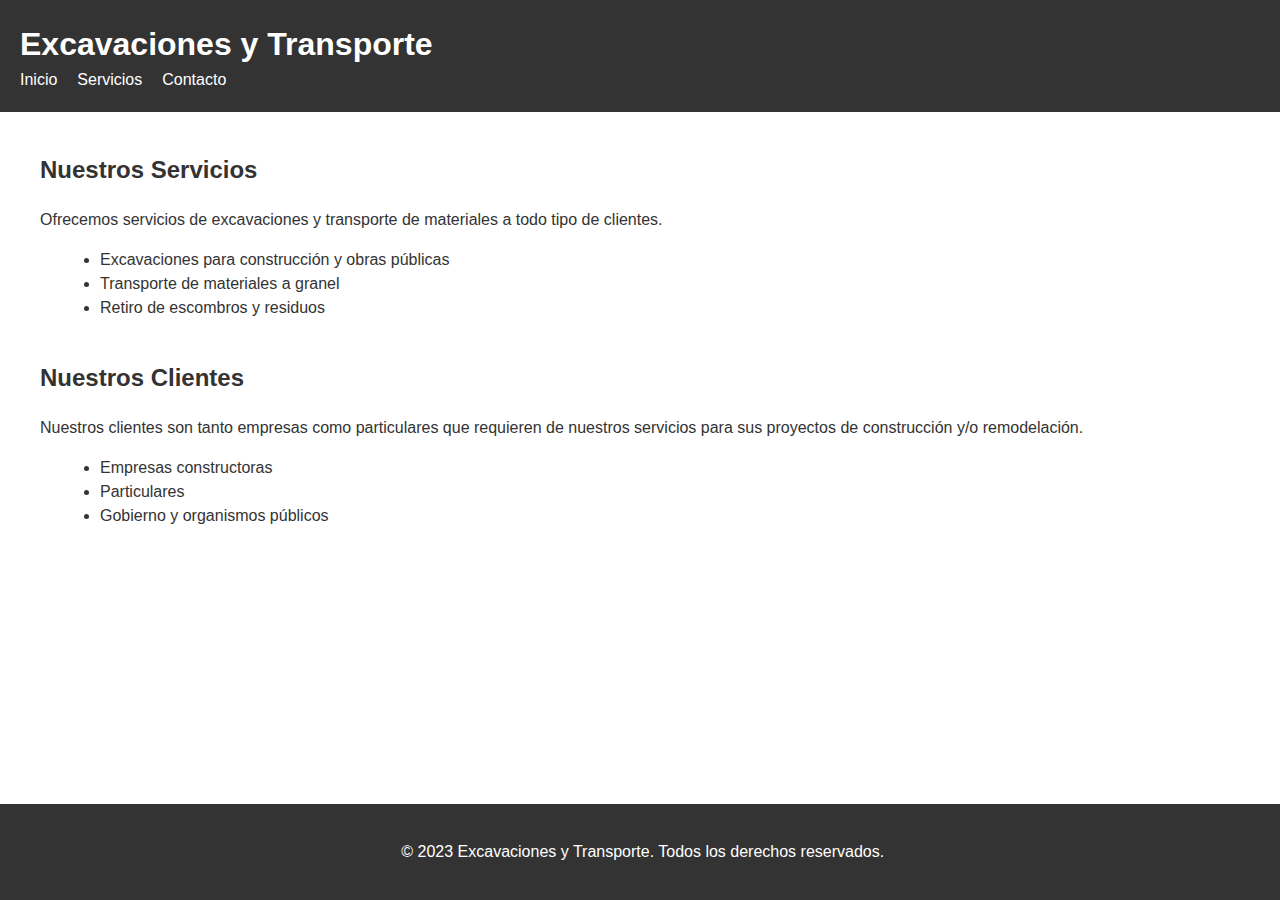
==== index.html @ 23431895 "Update index.html" ====
<!DOCTYPE html>
<html>
<head>
	<title>Excavaciones y Transporte</title>
	<meta charset="utf-8">
	<meta name="viewport" content="width=device-width, initial-scale=1">
	<link rel="stylesheet" href="css\estilos.css">
</head>
<body>

	<header>
		<h1>Excavaciones y Transporte</h1>
		<nav>
			<ul>
				<li><a href="#">Inicio</a></li>
				<li><a href="#">Servicios</a></li>
				<li><a href="#">Contacto</a></li>
			</ul>
		</nav>
	</header>

	<main>
		<section>
			<h2>Nuestros Servicios</h2>
			<p>Ofrecemos servicios de excavaciones y transporte de materiales a todo tipo de clientes.</p>
			<ul>
				<li>Excavaciones para construcción y obras públicas</li>
				<li>Transporte de materiales a granel</li>
				<li>Retiro de escombros y residuos</li>
			</ul>
		</section>

		<section>
			<h2>Nuestros Clientes</h2>
			<p>Nuestros clientes son tanto empresas como particulares que requieren de nuestros servicios para sus proyectos de construcción y/o remodelación.</p>
			<ul>
				<li>Empresas constructoras</li>
				<li>Particulares</li>
				<li>Gobierno y organismos públicos</li>
			</ul>
		</section>
	</main>

	<footer>
		<p>&copy; 2023 Excavaciones y Transporte. Todos los derechos reservados.</p>
	</footer>

	<script src="script.js"></script>

</body>
</html>
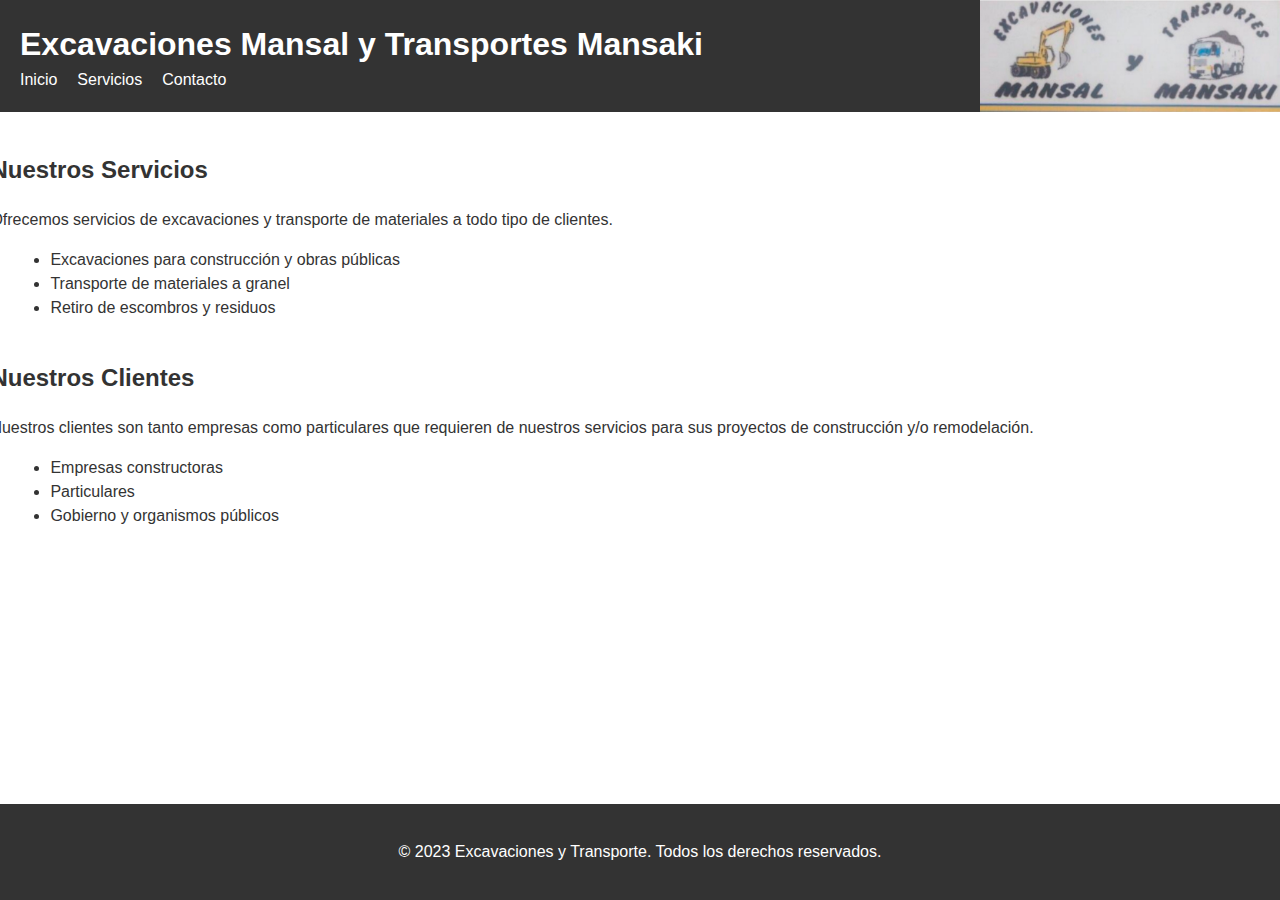
==== commit 4d7ff910: "Update index.html" ====
--- a/index.html
+++ b/index.html
@@ -9,7 +9,7 @@
 <body>
 
 	<header>
-		<h1>Excavaciones y Transporte</h1>
+		<h1>Excavaciones Mansal y Transportes Mansaki</h1>
 		<nav>
 			<ul>
 				<li><a href="#">Inicio</a></li>
@@ -17,6 +17,10 @@
 				<li><a href="#">Contacto</a></li>
 			</ul>
 		</nav>
+		<div class="imagen">
+			<img src="img\logotipo.png" style="width: 300px; height: 112px">
+		</div>
+		
 	</header>
 
 	<main>
@@ -49,3 +53,4 @@
 
 </body>
 </html>
+
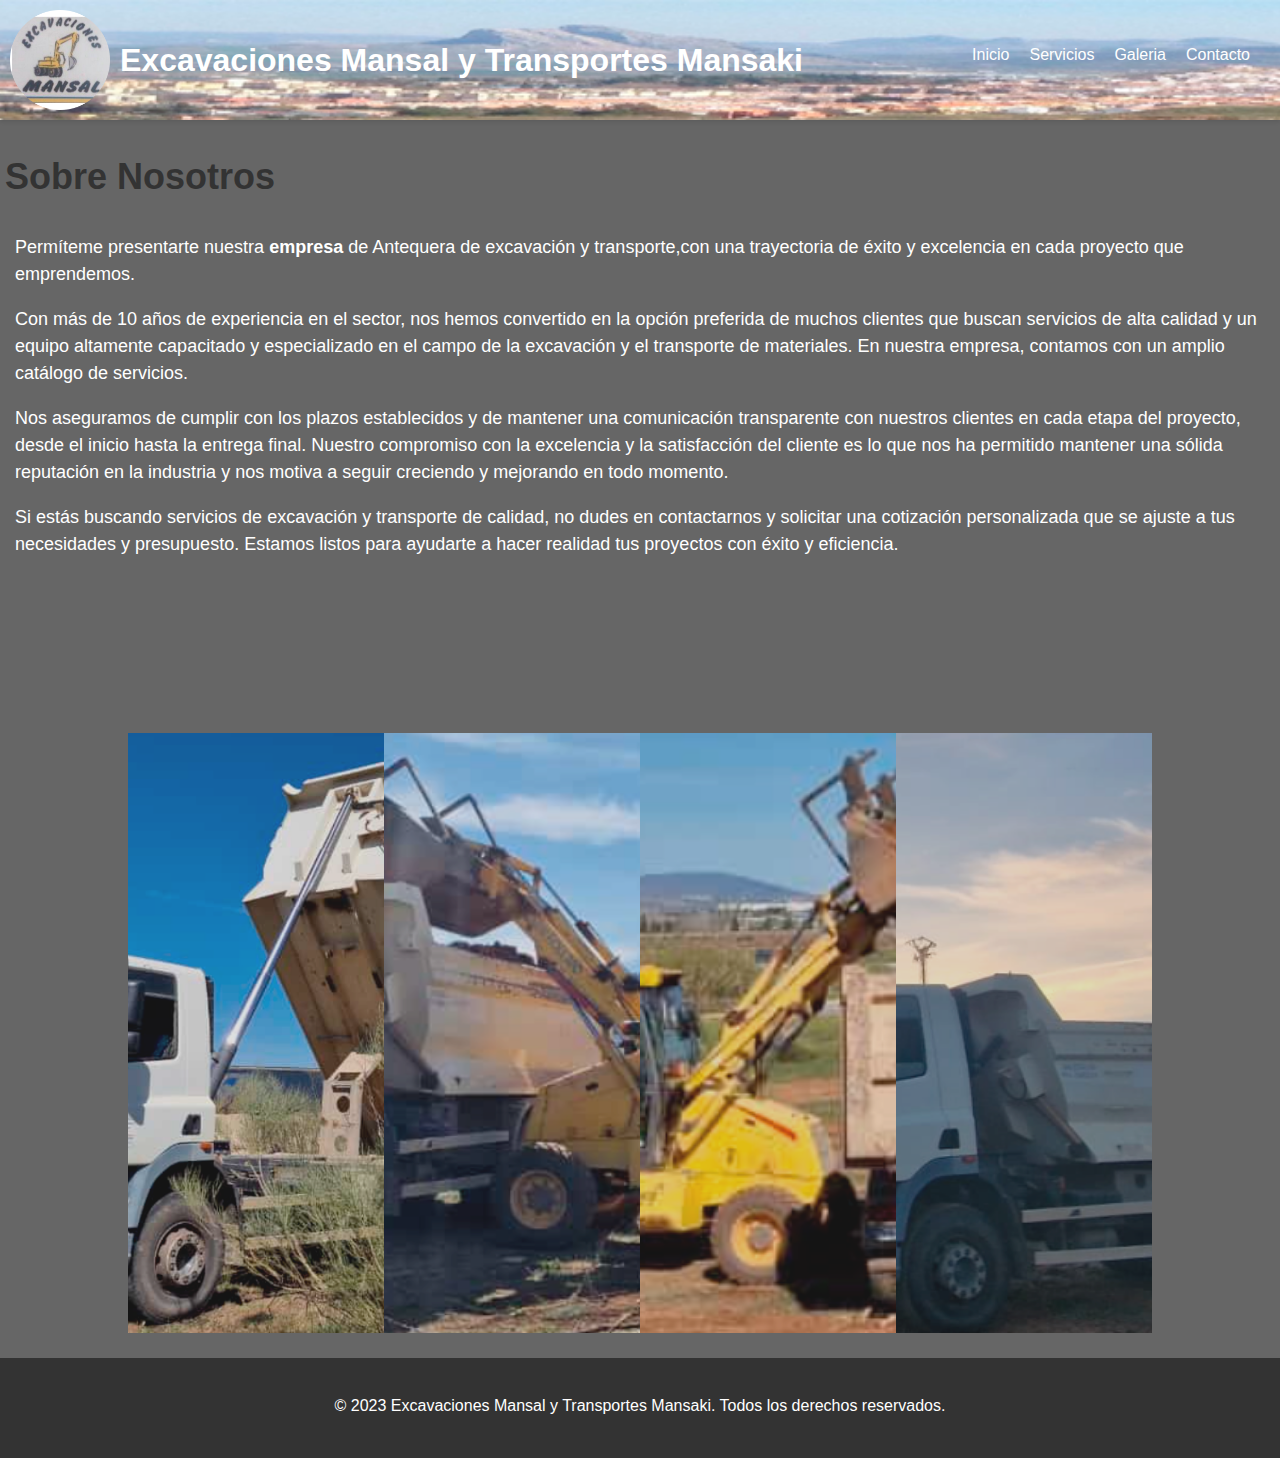
==== commit 55a0d67c: "Add files via upload" ====
--- a/index.html
+++ b/index.html
@@ -1,56 +1,78 @@
-<!DOCTYPE html>
-<html>
-<head>
-	<title>Excavaciones y Transporte</title>
-	<meta charset="utf-8">
-	<meta name="viewport" content="width=device-width, initial-scale=1">
-	<link rel="stylesheet" href="css\estilos.css">
-</head>
-<body>
-
-	<header>
-		<h1>Excavaciones Mansal y Transportes Mansaki</h1>
-		<nav>
-			<ul>
-				<li><a href="#">Inicio</a></li>
-				<li><a href="#">Servicios</a></li>
-				<li><a href="#">Contacto</a></li>
-			</ul>
-		</nav>
-		<div class="imagen">
-			<img src="img\logotipo.png" style="width: 300px; height: 112px">
-		</div>
-		
-	</header>
-
-	<main>
-		<section>
-			<h2>Nuestros Servicios</h2>
-			<p>Ofrecemos servicios de excavaciones y transporte de materiales a todo tipo de clientes.</p>
-			<ul>
-				<li>Excavaciones para construcción y obras públicas</li>
-				<li>Transporte de materiales a granel</li>
-				<li>Retiro de escombros y residuos</li>
-			</ul>
-		</section>
-
-		<section>
-			<h2>Nuestros Clientes</h2>
-			<p>Nuestros clientes son tanto empresas como particulares que requieren de nuestros servicios para sus proyectos de construcción y/o remodelación.</p>
-			<ul>
-				<li>Empresas constructoras</li>
-				<li>Particulares</li>
-				<li>Gobierno y organismos públicos</li>
-			</ul>
-		</section>
-	</main>
-
-	<footer>
-		<p>&copy; 2023 Excavaciones y Transporte. Todos los derechos reservados.</p>
-	</footer>
-
-	<script src="script.js"></script>
-
-</body>
-</html>
-
+<!DOCTYPE html>
+<html >
+<head>
+  <meta charset="UTF-8">
+  <title>Excavaciones Mansal y Transportes Mansaki</title>
+  <link rel="stylesheet" href="styles.css">
+</head>
+<body><div id="inicio"></div>
+  <header>
+    <a href ="#" class="imagen">
+      <img src="img\prueba.png" alt="logo de la compañia" class="logo-img">
+      <h1 class="nombre-empresa">Excavaciones Mansal y Transportes Mansaki</h1>
+    </a>
+		
+		<nav>
+			<ul>
+				<li><a href="#inicio">Inicio</a></li>
+				<li><a href="paginas\servicios.html">Servicios</a></li>
+        <li><a href="paginas\galeria.html" >Galeria</a></li>
+				<li><a href="paginas\contacto.html">Contacto</a></li>
+			</ul>
+		</nav>
+	</header>
+<!-- 
+  <section id="banner">
+    <div class="container">
+      <h1>Transportes Espinosa Arias</h1>
+      <p>Soluciones de transporte en México y Estados Unidos</p>
+      <a href="paginas\galeria.html" class="btn">Solicitar cotización</a>
+    </div>
+  </section>
+  -->
+<div class="fondo">
+  <section id="nosotros">
+    <div class="container">
+      <h2>Sobre Nosotros</h2>
+      <p>Permíteme presentarte nuestra <b>empresa</b> de Antequera de excavación y transporte,con una 
+        trayectoria de éxito y excelencia en cada proyecto que emprendemos.</p>
+        <p>Con más de 10 años de experiencia en el sector, nos hemos 
+        convertido en la opción preferida de muchos clientes que buscan servicios de alta calidad y un equipo altamente capacitado y 
+        especializado en el campo de la excavación y el transporte de materiales.
+        En nuestra empresa, contamos con un amplio catálogo de servicios.</p>
+        <p>Nos aseguramos 
+        de cumplir con los plazos establecidos y de mantener una comunicación transparente con nuestros clientes en cada etapa del proyecto,
+        desde el inicio hasta la entrega final.
+        Nuestro compromiso con la excelencia y la satisfacción del cliente es lo que nos ha permitido mantener una sólida reputación en la 
+        industria y nos motiva a seguir creciendo y mejorando en todo momento.</p>
+        <p>Si estás buscando servicios de excavación y transporte de 
+        calidad, no dudes en contactarnos y solicitar una cotización personalizada que se ajuste a tus necesidades y presupuesto. 
+        Estamos listos para ayudarte a hacer realidad tus proyectos con éxito y eficiencia.
+
+
+
+
+
+
+      </p>
+    </div>
+  </section>
+
+  <section id="galeria">
+    <img src="img\camion.png" alt="Imagen 1">
+    <img src="img\camionMaquina.png" alt="Imagen 2">
+    <img src="img\camionRevesMaquina.png" alt="Imagen 3">
+    <img src="img\camionSol.png" alt="Imagen 4">
+</section>
+
+</div>
+
+  <footer>
+    
+      <p>&copy; 2023 Excavaciones Mansal y Transportes Mansaki. Todos los derechos reservados.</p>
+    
+  </footer>
+
+  <script src="script.js"></script>
+</body>
+</html>
--- a/styles.css
+++ b/styles.css
@@ -0,0 +1,194 @@
+/* Estilos generales */
+
+* {
+  box-sizing: border-box;
+}
+
+body {
+  font-family: Arial, sans-serif;
+  font-size: 16px;
+  line-height: 1.5;
+  margin: 0;
+  padding: 0;
+  position: relative;
+  min-height: 100vh;
+  flex-wrap: wrap;
+  display: flex;
+
+  
+}
+
+/* Estilos para el encabezado */
+
+header {
+  
+  background-color: #333;
+  background: url(peña.png) no-repeat;
+  background-size: cover;
+  background-position: center top;
+
+  color: #fff;
+  padding: 10px;
+  box-shadow: 0 2px 4px rgba(0, 0, 0, 0.1);
+  display: flex;
+  
+
+  justify-content: space-between;
+  align-items: center;
+  width: 100%;
+  z-index: 999;
+  margin: 0 auto;
+  height: auto;
+  
+}
+.imagen{
+  color: #fff;
+  display: flex;
+  align-items: center;
+  text-decoration: none;
+}
+.imagen img{
+  margin-right: 10px;
+  height: 100px
+}
+
+
+nav li {
+  margin-right: 20px;
+}
+
+nav a {
+  color: #fff;
+  text-decoration: none;
+}
+
+nav ul {
+  margin: 0;
+  padding: 0;
+  list-style: none;
+  display: flex;
+}
+
+
+h1{
+  font-family: Verdana, Geneva, Tahoma, sans-serif;
+}
+
+nav a:hover {
+  text-decoration: underline;
+  color: black;
+}
+
+section h2 {
+  color: #333333;
+  font-size: 36px;
+  font-weight: bold;
+  margin-left: 5px;
+  text-align: left;
+  
+}
+
+#nosotros{
+  
+ 
+ 
+  
+ 
+ 
+ width: 100%;
+ 
+ padding: 0;
+}
+
+
+
+/*-----------------------------------------------------------------------------GALERIA-----------------------------------------------------------------*/
+
+section{
+
+display: flex;
+width: 80%;
+height: 600px;
+margin: auto;
+}
+
+#galeria{
+  margin-top: 1%;
+  display: flex;
+  margin-bottom: 2%;
+}
+
+section img{
+width: 0px;
+flex-grow: 1;
+object-fit: cover;
+opacity: .8;
+transition: .5s ease;
+}
+section img:hover{
+cursor: crosshair;
+width: 300px;
+opacity: 1;
+filter: contrast(120%);
+}
+
+.fondo{
+  background-color: #666666;
+}
+
+
+/*-----------------------------------------------------------------------------GALERIA-----------------------------------------------------------------*/
+
+/* Estilos para las secciones de contenido */
+
+
+section p {
+  color: #fff;
+  font-size: 18px;
+  line-height: 1.5;
+  
+  text-align: left;
+  margin-left: 15px;
+}
+
+ul {
+  list-style: none;
+  margin: 0;
+  padding: 0;
+}
+
+li {
+  margin-bottom: 10px;
+}
+
+
+
+footer {
+  
+  background-color: #333;
+	color: #fff;
+	padding: 20px;
+	text-align: center;
+  margin-top: auto;
+  width: 100%;
+  height: 100px;
+	bottom: 0;
+	display: flex;
+	justify-content:center ;
+  z-index: 99;
+}
+
+@media(max-width: 700px){
+  header{
+    flex-direction: column;
+  }
+
+  nav{
+    padding: 10px 0px;
+  }
+
+  
+}
+
+
+
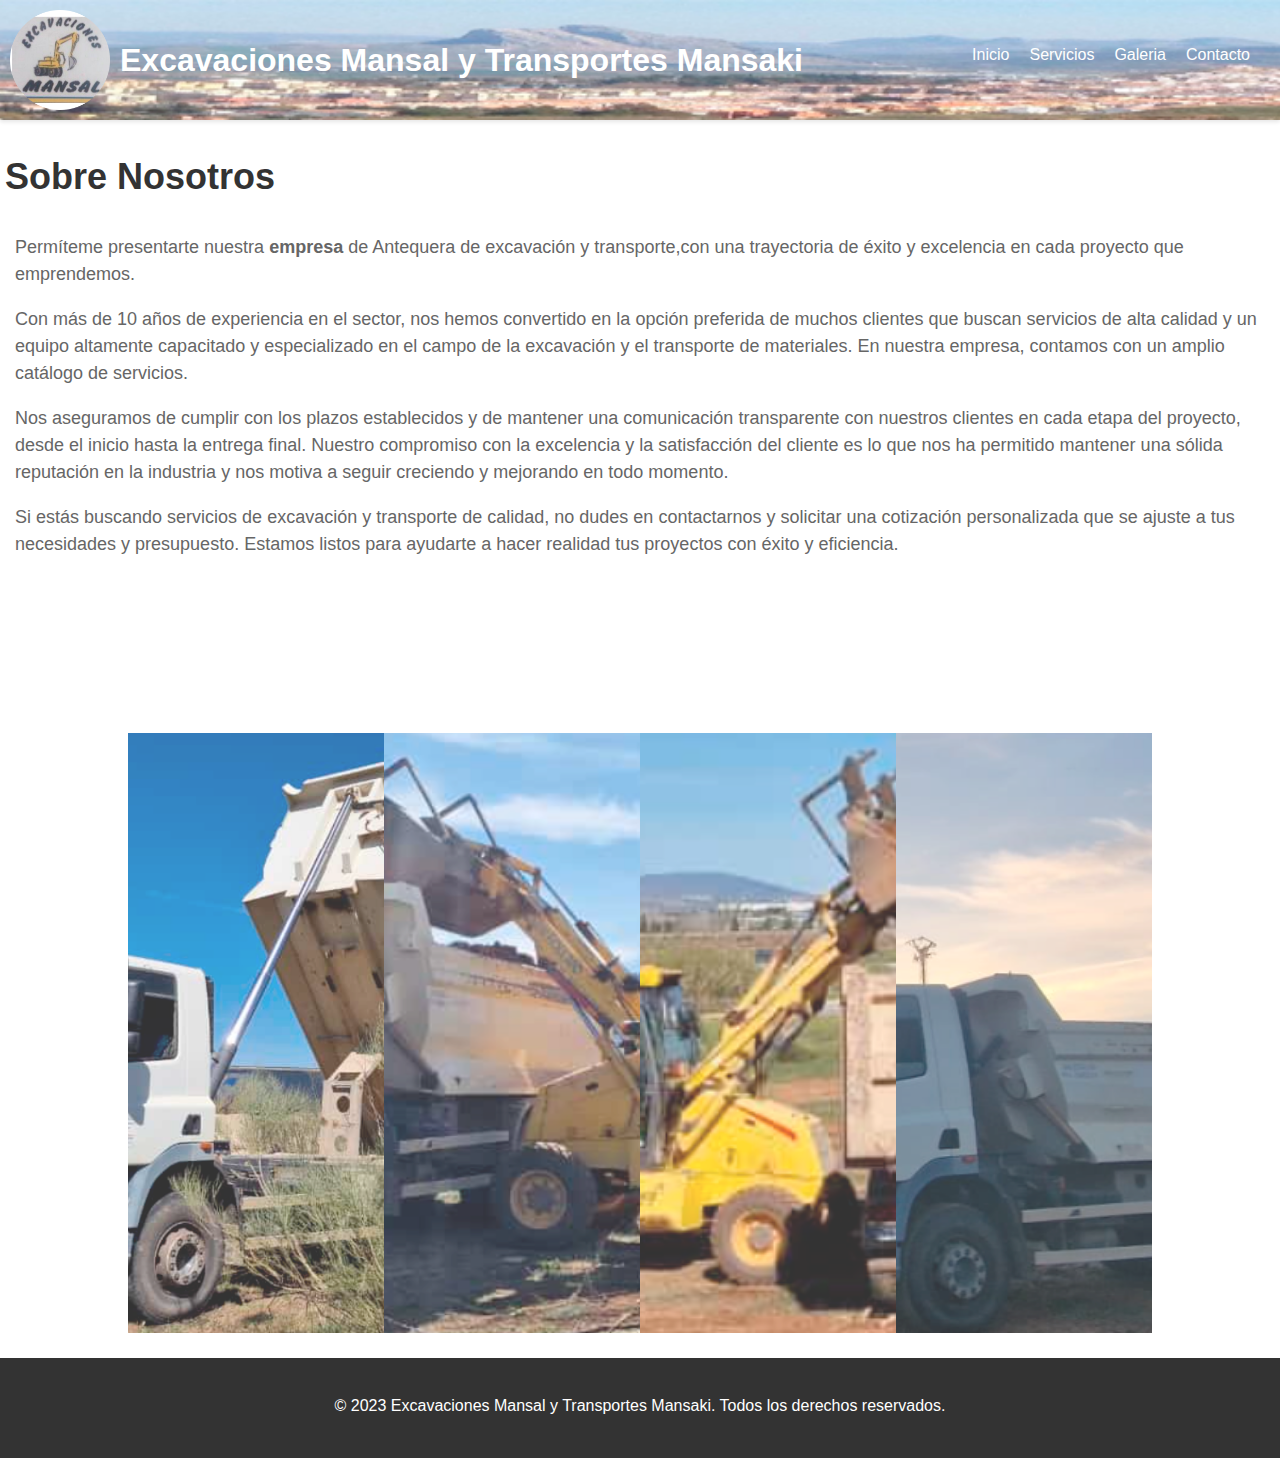
==== commit f11e6523: "Add files via upload" ====
--- a/index.html
+++ b/index.html
@@ -3,9 +3,12 @@
 <head>
   <meta charset="UTF-8">
   <title>Excavaciones Mansal y Transportes Mansaki</title>
+  <link rel="icon" type="image/png" href="img\prueba.png">
   <link rel="stylesheet" href="styles.css">
 </head>
-<body><div id="inicio"></div>
+<body>
+  <div class="fondo">
+  <div id="inicio"></div>
   <header>
     <a href ="#" class="imagen">
       <img src="img\prueba.png" alt="logo de la compañia" class="logo-img">
@@ -30,7 +33,7 @@
     </div>
   </section>
   -->
-<div class="fondo">
+
   <section id="nosotros">
     <div class="container">
       <h2>Sobre Nosotros</h2>
@@ -64,9 +67,9 @@
     <img src="img\camionRevesMaquina.png" alt="Imagen 3">
     <img src="img\camionSol.png" alt="Imagen 4">
 </section>
+  
 
 </div>
-
   <footer>
     
       <p>&copy; 2023 Excavaciones Mansal y Transportes Mansaki. Todos los derechos reservados.</p>
--- a/styles.css
+++ b/styles.css
@@ -89,12 +89,7 @@
 }
 
 #nosotros{
-  
- 
- 
-  
- 
- 
+
  width: 100%;
  
  padding: 0;
@@ -132,9 +127,7 @@
 filter: contrast(120%);
 }
 
-.fondo{
-  background-color: #666666;
-}
+
 
 
 /*-----------------------------------------------------------------------------GALERIA-----------------------------------------------------------------*/
@@ -143,7 +136,7 @@
 
 
 section p {
-  color: #fff;
+  color: #666;
   font-size: 18px;
   line-height: 1.5;
   
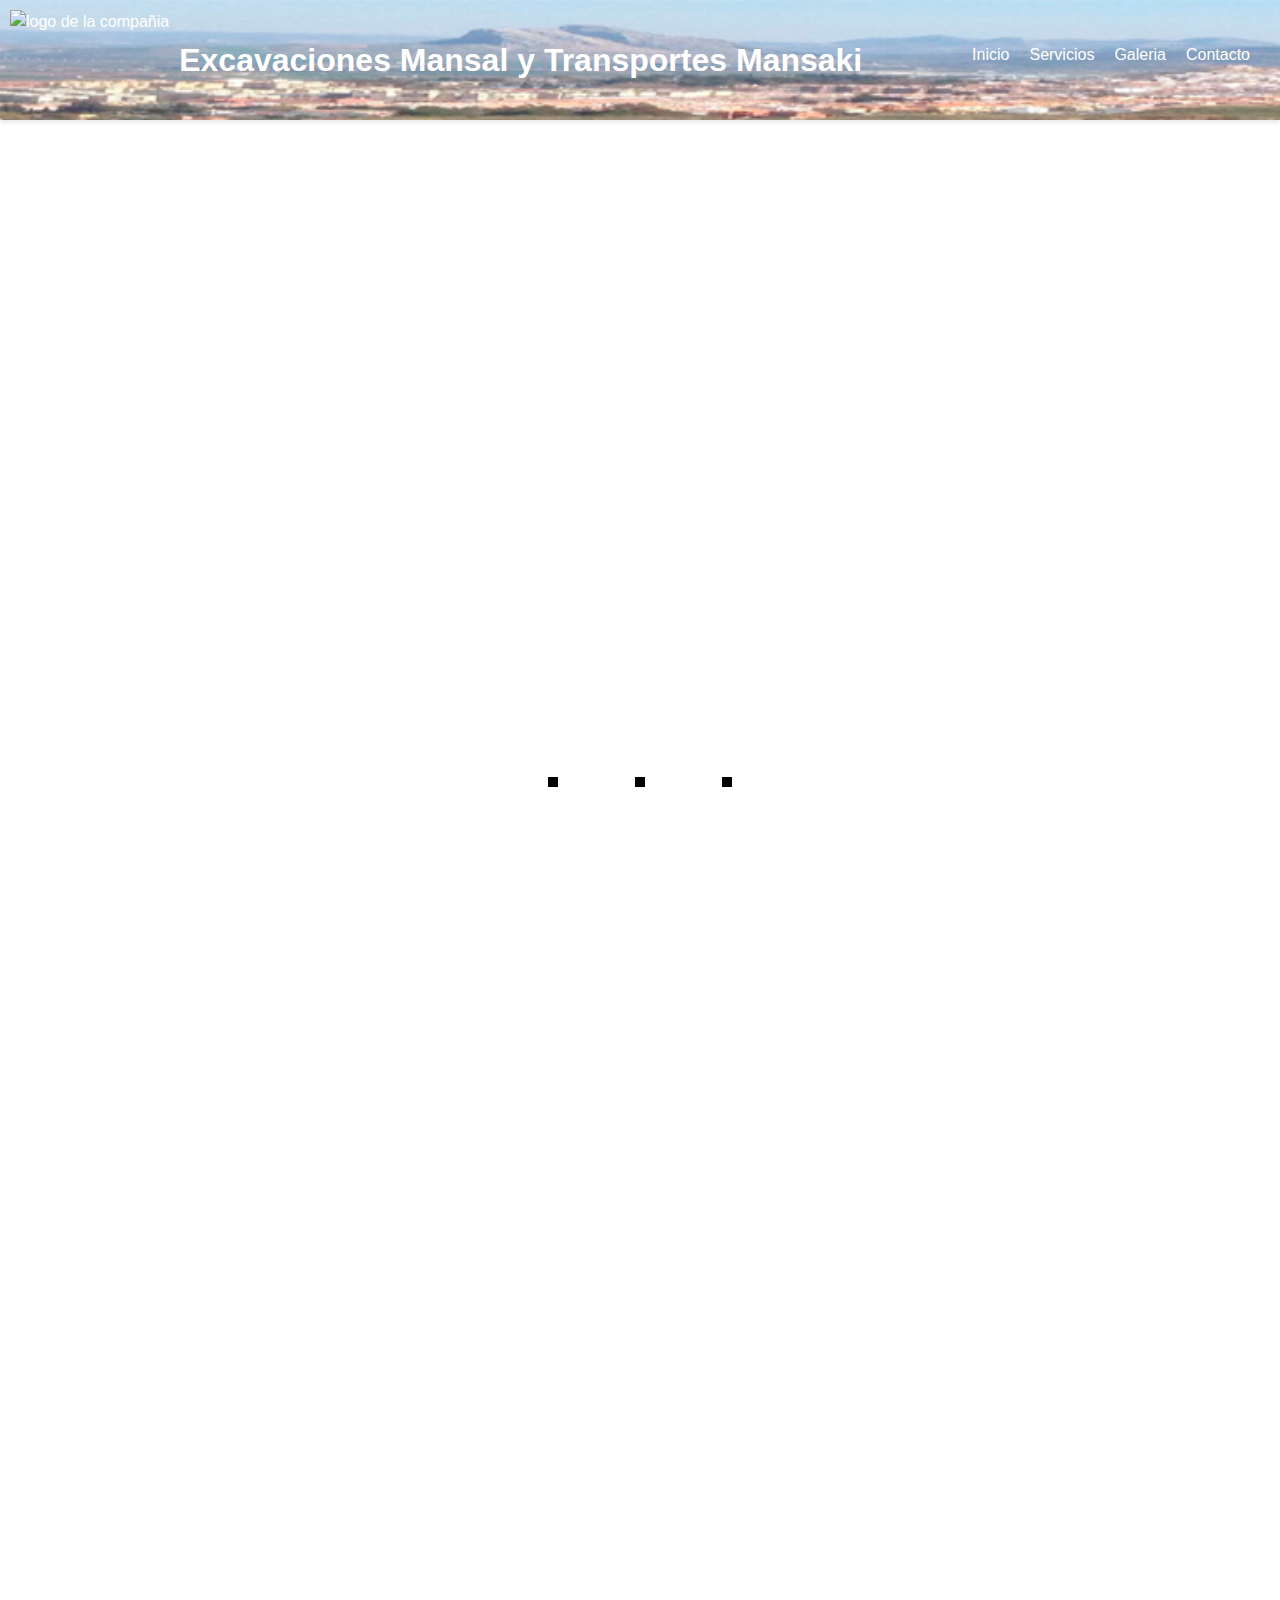
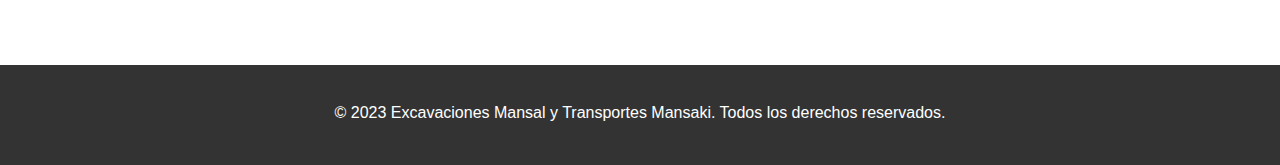
==== commit 07cabf32: "Add files via upload" ====
--- a/index.html
+++ b/index.html
@@ -4,6 +4,7 @@
   <meta charset="UTF-8">
   <title>Excavaciones Mansal y Transportes Mansaki</title>
   <link rel="icon" type="image/png" href="img\prueba.png">
+  <link href="https://unpkg.com/aos@2.3.1/dist/aos.css" rel="stylesheet">
   <link rel="stylesheet" href="styles.css">
 </head>
 <body>
@@ -35,21 +36,23 @@
   -->
 
   <section id="nosotros">
-    <div class="container">
+    
+    <div class="container" data-aos="fade-up">
+      
       <h2>Sobre Nosotros</h2>
-      <p>Permíteme presentarte nuestra <b>empresa</b> de Antequera de excavación y transporte,con una 
+      <p>Permíteme presentarte nuestra <b>empresa de Antequera de excavación y transporte</b>, con una 
         trayectoria de éxito y excelencia en cada proyecto que emprendemos.</p>
-        <p>Con más de 10 años de experiencia en el sector, nos hemos 
+        <p>Con más de <b>10 años de experiencia</b> en el sector, nos hemos 
         convertido en la opción preferida de muchos clientes que buscan servicios de alta calidad y un equipo altamente capacitado y 
         especializado en el campo de la excavación y el transporte de materiales.
-        En nuestra empresa, contamos con un amplio catálogo de servicios.</p>
+        En nuestra empresa, contamos con un amplio catálogo de <a href="paginas\servicios.html"> servicios</a>.</p>
         <p>Nos aseguramos 
-        de cumplir con los plazos establecidos y de mantener una comunicación transparente con nuestros clientes en cada etapa del proyecto,
+        de cumplir con los plazos establecidos y de mantener una <b>comunicación transparente</b> con nuestros clientes en cada etapa del proyecto,
         desde el inicio hasta la entrega final.
-        Nuestro compromiso con la excelencia y la satisfacción del cliente es lo que nos ha permitido mantener una sólida reputación en la 
+        Nuestro <b>compromiso con la excelencia y la satisfacción del cliente</b> es lo que nos ha permitido mantener una sólida reputación en la 
         industria y nos motiva a seguir creciendo y mejorando en todo momento.</p>
-        <p>Si estás buscando servicios de excavación y transporte de 
-        calidad, no dudes en contactarnos y solicitar una cotización personalizada que se ajuste a tus necesidades y presupuesto. 
+        <p>Si estás buscando <b><a href="paginas\servicios.html"> servicios</a> de excavación y transporte de 
+        calidad</b>, no dudes en <a href="paginas\contacto.html"> contactarnos</a> y solicitar una cotización personalizada que se ajuste a tus necesidades y presupuesto. 
         Estamos listos para ayudarte a hacer realidad tus proyectos con éxito y eficiencia.
 
 
@@ -60,14 +63,55 @@
       </p>
     </div>
   </section>
-
+  <div class="puntos" data-aos="fade-up">
+    <div class="cuadrado"></div>
+    <div class="cuadrado"></div>
+    <div class="cuadrado"></div>
+  </div>
+<!-- 
   <section id="galeria">
     <img src="img\camion.png" alt="Imagen 1">
     <img src="img\camionMaquina.png" alt="Imagen 2">
     <img src="img\camionRevesMaquina.png" alt="Imagen 3">
     <img src="img\camionSol.png" alt="Imagen 4">
 </section>
-  
+-->
+<section id="servicios" data-aos="fade-up">
+  <div class="container2">
+    <h2>Nuestros Servicios</h2>
+    <p>Permíteme presentarte nuestra <b>empresa de Antequera de excavación y transporte</b>,con una 
+      trayectoria de éxito y excelencia en cada proyecto que emprendemos.</p>
+      <p></p>
+      <p>Con más de 10 años de experiencia en el sector, nos hemos 
+      convertido en la opción preferida de muchos clientes que buscan servicios de alta calidad y un equipo altamente capacitado y 
+      especializado en el campo de la excavación y el transporte de materiales.
+      En nuestra empresa, contamos con un amplio catálogo de servicios.</p>
+      <p></p>
+      <p>Nos aseguramos 
+      de cumplir con los plazos establecidos y de mantener una comunicación transparente con nuestros clientes en cada etapa del proyecto,
+      desde el inicio hasta la entrega final.
+      Nuestro compromiso con la excelencia y la satisfacción del cliente es lo que nos ha permitido mantener una sólida reputación en la 
+      industria y nos motiva a seguir creciendo y mejorando en todo momento.</p>
+      <p> </p>
+      <p>Si estás buscando servicios de excavación y transporte de 
+      calidad, no dudes en contactarnos y solicitar una cotización personalizada que se ajuste a tus necesidades y presupuesto. 
+      Estamos listos para ayudarte a hacer realidad tus proyectos con éxito y eficiencia.
+
+    </p>
+  </div>
+</section>
+
+<section class="servicios" data-aos="fade-up">
+<div class="container2">
+<h2>Servicios</h2>
+<ul>
+<li>Servicio 1</li>
+<li>Servicio 2</li>
+<li>Servicio 3</li>
+</ul>
+</div>
+</section>
+</div>
 
 </div>
   <footer>
@@ -76,6 +120,12 @@
     
   </footer>
 
-  <script src="script.js"></script>
+  <script src="https://unpkg.com/aos@2.3.1/dist/aos.js"></script>
+  <script>
+    AOS.init({
+      duration: 1000,
+      once: true
+    });
+  </script>
 </body>
 </html>
--- a/styles.css
+++ b/styles.css
@@ -2,6 +2,7 @@
 
 * {
   box-sizing: border-box;
+  
 }
 
 body {
@@ -14,7 +15,7 @@
   min-height: 100vh;
   flex-wrap: wrap;
   display: flex;
-
+  color: rgba(255, 255, 255, 0.9);
   
 }
 
@@ -80,25 +81,83 @@
 }
 
 section h2 {
-  color: #333333;
+  
   font-size: 36px;
   font-weight: bold;
-  margin-left: 5px;
+  margin-left: 0.2%;
   text-align: left;
   
 }
 
-#nosotros{
-
- width: 100%;
+
+
+
+
+#nosotros {
+  background-image: url(img/camionMaquinaOsc.png);
+  background-repeat: no-repeat;
+  background-size: 100% 100%;
+  background-position: center;
+  /*background-attachment: fixed;*/
+  color: white;
+  padding: 0;
  
- padding: 0;
-}
-
-
+  margin: 0;
+  display: flex;
+  justify-content: center;
+  align-items: center;
+  
+}
+
+.container{
+  color:  white;
+  margin-left: 5%;
+  margin-right: 5%;
+  line-height: 1.5;
+}
+
+.container a{
+  color: white;
+}
+
+.puntos{
+  margin-top: 1.5%;
+  display: flex;
+  justify-content: center;
+  align-items: center;
+  margin-bottom: 1.5%;
+}
+
+.cuadrado{
+  background-color: black;
+  width: 10px;
+  height: 10px;
+  margin: 3%;
+  
+}
+
+#servicios{
+  
+  color: #333;
+}
+.container2{
+  color: #333333;
+  margin-left: 5%;
+  margin-right: 5%;
+  line-height: 1.5;
+  color: #333;
+}
+
+.servicios{
+  margin-bottom: 5%;
+  color: #333;
+}
+p {
+  margin-bottom: 3em; /* Ajusta el valor según tus necesidades */
+}
 
 /*-----------------------------------------------------------------------------GALERIA-----------------------------------------------------------------*/
-
+/*
 section{
 
 display: flex;
@@ -106,7 +165,7 @@
 height: 600px;
 margin: auto;
 }
-
+/*
 #galeria{
   margin-top: 1%;
   display: flex;
@@ -128,7 +187,7 @@
 }
 
 
-
+*/
 
 /*-----------------------------------------------------------------------------GALERIA-----------------------------------------------------------------*/
 
@@ -136,7 +195,7 @@
 
 
 section p {
-  color: #666;
+  
   font-size: 18px;
   line-height: 1.5;
   
@@ -158,7 +217,7 @@
 
 footer {
   
-  background-color: #333;
+  background-color: #333333;
 	color: #fff;
 	padding: 20px;
 	text-align: center;
@@ -171,7 +230,7 @@
   z-index: 99;
 }
 
-@media(max-width: 700px){
+@media(max-width: 768px){
   header{
     flex-direction: column;
   }
@@ -179,9 +238,8 @@
   nav{
     padding: 10px 0px;
   }
-
-  
-}
-
-
-
+  
+}
+
+
+
